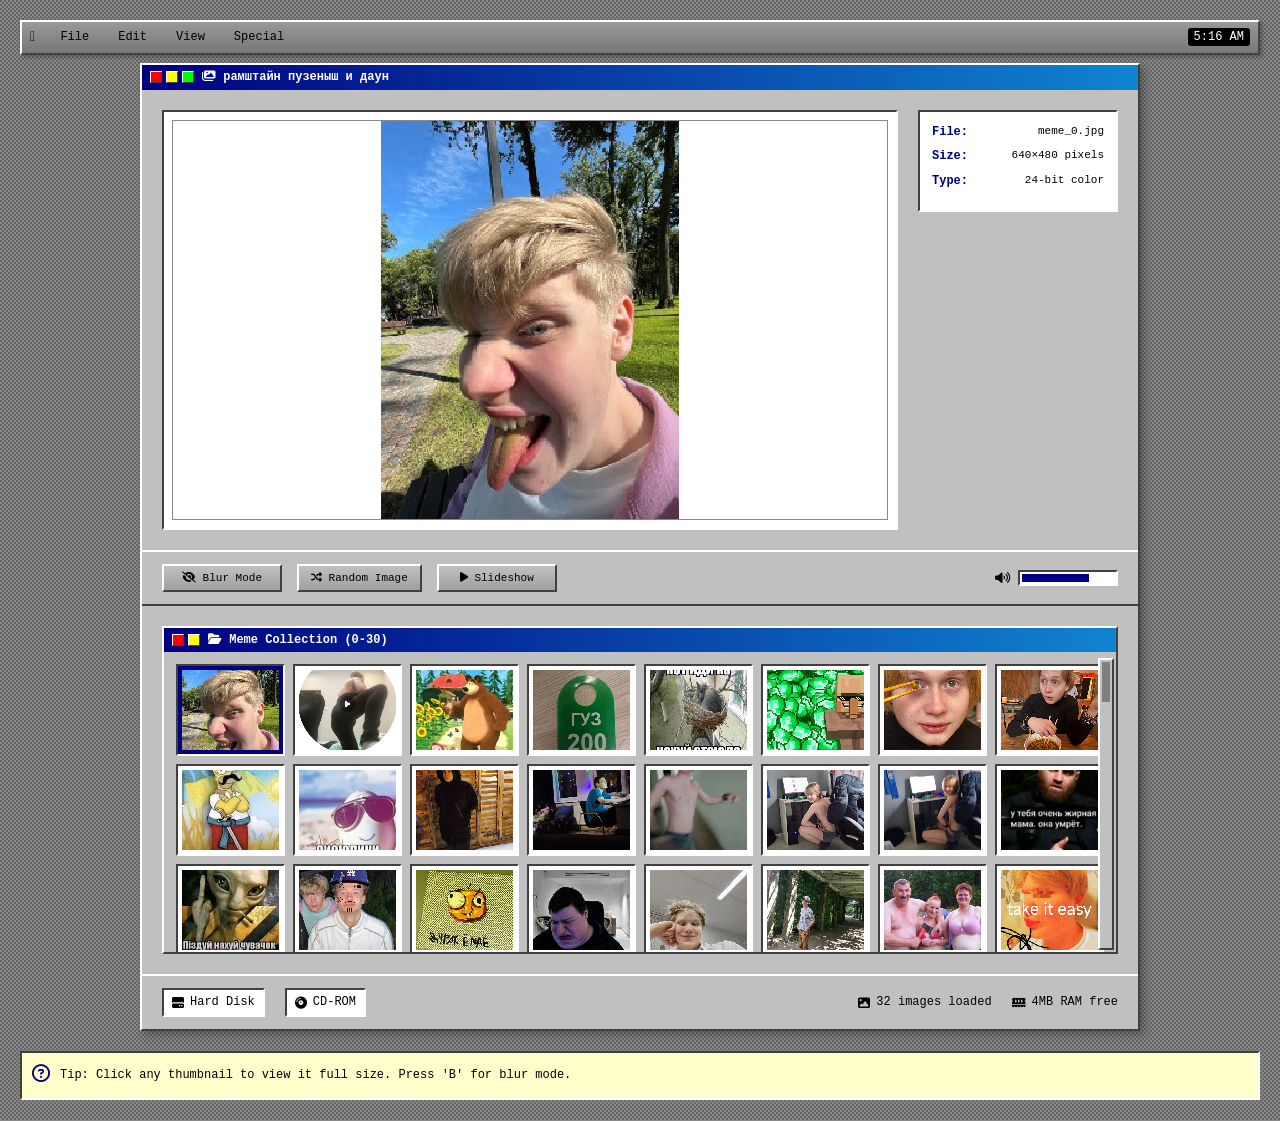
==== index.html @ 37136a0d "Update and rename ajirniy.html to index.html" ====
<!DOCTYPE html>
<html lang="ru">
<head>
    <meta charset="UTF-8">
    <meta name="viewport" content="width=device-width, initial-scale=1.0">
    <title>ЖИРНОЕ ПУЗО</title>
    <link rel="stylesheet" href="style.css">
    <link rel="stylesheet" href="https://cdnjs.cloudflare.com/ajax/libs/font-awesome/6.4.0/css/all.min.css">
</head>
<body class="mac-style">

    <div class="status-bar">
        <div class="status-left">
            <span class="apple-logo"></span>
            <span class="menu-item">File</span>
            <span class="menu-item">Edit</span>
            <span class="menu-item">View</span>
            <span class="menu-item">Special</span>
        </div>
        <div class="status-right">
            <span class="time">4:25 PM</span>
        </div>
    </div>

    <div class="container">

        <div class="main-window">
            <div class="window-header">
                <div class="window-controls">
                    <div class="close-btn"></div>
                    <div class="minimize-btn"></div>
                    <div class="maximize-btn"></div>
                </div>
                <div class="window-title">
                    <i class="fas fa-images"></i> рамштайн пузеныш и даун 
                </div>
            </div>


            <div class="main-image-container">
                <div class="image-frame">
                    <img id="mainImage" src="meme/0.jpg" alt="Main Meme" class="main-image">
                </div>
                <div class="image-info">
                    <div class="info-line">
                        <span class="label">File:</span>
                        <span id="fileName" class="value">meme_0.jpg</span>
                    </div>
                    <div class="info-line">
                        <span class="label">Size:</span>
                        <span class="value">640×480 pixels</span>
                    </div>
                    <div class="info-line">
                        <span class="label">Type:</span>
                        <span class="value">24-bit color</span>
                    </div>
                </div>
            </div>


            <div class="control-panel">
                <button id="blurBtn" class="mac-btn">
                    <i class="fas fa-eye-slash"></i> Blur Mode
                </button>
                <button id="randomBtn" class="mac-btn">
                    <i class="fas fa-random"></i> Random Image
                </button>
                <button id="slideshowBtn" class="mac-btn">
                    <i class="fas fa-play"></i> Slideshow
                </button>
                
                <div class="volume-control">
                    <i class="fas fa-volume-up"></i>
                    <div class="volume-slider">
                        <div class="volume-level"></div>
                    </div>
                </div>
            </div>


            <div class="gallery-window">
                <div class="window-header">
                    <div class="window-controls">
                        <div class="close-btn"></div>
                        <div class="minimize-btn"></div>
                    </div>
                    <div class="window-title">
                        <i class="fas fa-folder-open"></i> Meme Collection (0-30)
                    </div>
                </div>
                
                <div class="gallery-grid" id="gallery">

                </div>
                
                <div class="scroll-bar">
                    <div class="scroll-thumb"></div>
                </div>
            </div>

            <div class="bottom-panel">
                <div class="disk-drives">
                    <div class="drive">
                        <i class="fas fa-hdd"></i>
                        <span>Hard Disk</span>
                    </div>
                    <div class="drive">
                        <i class="fas fa-compact-disc"></i>
                        <span>CD-ROM</span>
                    </div>
                </div>
                
                <div class="status-info">
                    <div class="status-item">
                        <i class="fas fa-image"></i>
                        <span id="imageCount">31 images loaded</span>
                    </div>
                    <div class="status-item">
                        <i class="fas fa-memory"></i>
                        <span>4MB RAM free</span>
                    </div>
                </div>
            </div>
        </div>

        <div id="helpDialog" class="dialog">
            <div class="dialog-header">
                <div class="dialog-title">About Meme Gallery</div>
                <button class="dialog-close">×</button>
            </div>
            <div class="dialog-content">
                <div class="dialog-icon">
                    <i class="fas fa-info-circle"></i>
                </div>
                <div class="dialog-text">
                    <p><strong>Meme Gallery v1.0</strong></p>
                    <p>Classic Macintosh-style image viewer</p>
                    <p>© 1994 Meme Systems Inc.</p>
                    <p>System 7.5 compatible</p>
                </div>
            </div>
            <div class="dialog-buttons">
                <button class="mac-btn">OK</button>
            </div>
        </div>
    </div>

    <div class="help-text">
        <div class="help-icon">
            <i class="far fa-question-circle"></i>
        </div>
        <p>Tip: Click any thumbnail to view it full size. Press 'B' for blur mode.</p>
    </div>

    <script src="script.js"></script>
</body>
</html>
---- style.css ----
/* Macintosh Classic Style */
* {
    margin: 0;
    padding: 0;
    box-sizing: border-box;
    image-rendering: pixelated;
}

body.mac-style {
    font-family: "Chicago", "Monaco", "Courier New", monospace;
    background-color: #888888;
    background-image: url('data:image/svg+xml;utf8,<svg width="4" height="4" xmlns="http://www.w3.org/2000/svg"><rect width="2" height="2" fill="%23666"/><rect x="2" y="2" width="2" height="2" fill="%23666"/></svg>');
    color: #000;
    line-height: 1.4;
    min-height: 100vh;
    padding: 20px;
    font-size: 12px;
}

/* Статус бар */
.status-bar {
    background: linear-gradient(to bottom, #999 0%, #888 50%, #777 100%);
    border: 2px solid;
    border-top-color: #fff;
    border-left-color: #fff;
    border-right-color: #444;
    border-bottom-color: #444;
    padding: 4px 8px;
    margin-bottom: 8px;
    display: flex;
    justify-content: space-between;
    align-items: center;
    box-shadow: 2px 2px 4px rgba(0,0,0,0.3);
}

.status-left {
    display: flex;
    align-items: center;
    gap: 15px;
}

.apple-logo {
    font-size: 14px;
    font-weight: bold;
}

.menu-item {
    padding: 2px 6px;
    cursor: pointer;
    border: 1px solid transparent;
}

.menu-item:hover {
    background-color: #000;
    color: #fff;
}

.time {
    background-color: #000;
    color: #fff;
    padding: 2px 6px;
    border-radius: 3px;
}

/* Основной контейнер */
.container {
    max-width: 1000px;
    margin: 0 auto;
}

/* Окна */
.main-window {
    background-color: #c0c0c0;
    border: 2px solid;
    border-top-color: #fff;
    border-left-color: #fff;
    border-right-color: #404040;
    border-bottom-color: #404040;
    box-shadow: 4px 4px 8px rgba(0,0,0,0.3);
}

.window-header {
    background: linear-gradient(to right, #000080, #1084d0);
    color: white;
    padding: 4px 8px;
    display: flex;
    align-items: center;
    font-weight: bold;
}

.window-controls {
    display: flex;
    gap: 4px;
    margin-right: 8px;
}

.close-btn, .minimize-btn, .maximize-btn {
    width: 12px;
    height: 12px;
    border: 1px solid;
    border-top-color: #fff;
    border-left-color: #fff;
    border-right-color: #404040;
    border-bottom-color: #404040;
    cursor: pointer;
}

.close-btn { background-color: #ff0000; }
.minimize-btn { background-color: #ffff00; }
.maximize-btn { background-color: #00ff00; }

/* Основное изображение */
.main-image-container {
    padding: 20px;
    display: flex;
    gap: 20px;
    align-items: flex-start;
    background-color: #c0c0c0;
}

.image-frame {
    border: 2px solid;
    border-top-color: #404040;
    border-left-color: #404040;
    border-right-color: #fff;
    border-bottom-color: #fff;
    padding: 8px;
    background-color: #fff;
    flex: 1;
}

.main-image {
    width: 100%;
    height: 400px;
    object-fit: contain;
    background-color: #fff;
    border: 1px solid #888;
    display: block;
}

.image-info {
    width: 200px;
    background-color: #fff;
    border: 2px solid;
    border-top-color: #404040;
    border-left-color: #404040;
    border-right-color: #fff;
    border-bottom-color: #fff;
    padding: 12px;
}

.info-line {
    margin-bottom: 8px;
    display: flex;
    justify-content: space-between;
}

.label {
    font-weight: bold;
    color: #000080;
}

.value {
    color: #000;
    font-family: "Monaco", monospace;
    font-size: 11px;
}

/* Панель управления */
.control-panel {
    background-color: #c0c0c0;
    padding: 12px 20px;
    border-top: 2px solid #fff;
    border-bottom: 2px solid #404040;
    display: flex;
    gap: 15px;
    align-items: center;
}

.mac-btn {
    background: linear-gradient(to bottom, #c0c0c0, #a0a0a0);
    border: 2px solid;
    border-top-color: #fff;
    border-left-color: #fff;
    border-right-color: #404040;
    border-bottom-color: #404040;
    padding: 6px 12px;
    font-family: "Chicago", "Monaco", monospace;
    font-size: 11px;
    cursor: pointer;
    color: #000;
    min-width: 120px;
    text-align: center;
}

.mac-btn:hover {
    background: linear-gradient(to bottom, #d0d0d0, #b0b0b0);
}

.mac-btn:active {
    border-top-color: #404040;
    border-left-color: #404040;
    border-right-color: #fff;
    border-bottom-color: #fff;
}

.volume-control {
    display: flex;
    align-items: center;
    gap: 8px;
    margin-left: auto;
}

.volume-slider {
    width: 100px;
    height: 16px;
    border: 2px solid;
    border-top-color: #404040;
    border-left-color: #404040;
    border-right-color: #fff;
    border-bottom-color: #fff;
    background-color: #fff;
    position: relative;
}

.volume-level {
    position: absolute;
    left: 2px;
    top: 2px;
    bottom: 2px;
    width: 70%;
    background-color: #000080;
}

/* Окно галереи */
.gallery-window {
    margin: 20px;
    border: 2px solid;
    border-top-color: #fff;
    border-left-color: #fff;
    border-right-color: #404040;
    border-bottom-color: #404040;
    position: relative;
}

.gallery-grid {
    display: grid;
    grid-template-columns: repeat(auto-fill, minmax(100px, 1fr));
    gap: 8px;
    padding: 12px;
    background-color: #c0c0c0;
    max-height: 300px;
    overflow-y: auto;
}

.gallery-item {
    border: 2px solid;
    border-top-color: #404040;
    border-left-color: #404040;
    border-right-color: #fff;
    border-bottom-color: #fff;
    padding: 4px;
    background-color: #fff;
    cursor: pointer;
    transition: all 0.2s;
}

.gallery-item:hover {
    border-color: #000080;
    background-color: #e0e0ff;
}

.gallery-item img {
    width: 100%;
    height: 80px;
    object-fit: cover;
    display: block;
}

.scroll-bar {
    position: absolute;
    right: 2px;
    top: 30px;
    bottom: 2px;
    width: 16px;
    background-color: #c0c0c0;
    border: 2px solid;
    border-top-color: #fff;
    border-left-color: #fff;
    border-right-color: #404040;
    border-bottom-color: #404040;
}

.scroll-thumb {
    position: absolute;
    left: 2px;
    top: 2px;
    right: 2px;
    height: 40px;
    background-color: #808080;
}

/* Нижняя панель */
.bottom-panel {
    background-color: #c0c0c0;
    padding: 12px 20px;
    border-top: 2px solid #fff;
    display: flex;
    justify-content: space-between;
    align-items: center;
}

.disk-drives {
    display: flex;
    gap: 20px;
}

.drive {
    display: flex;
    align-items: center;
    gap: 6px;
    padding: 4px 8px;
    background-color: #fff;
    border: 2px solid;
    border-top-color: #404040;
    border-left-color: #404040;
    border-right-color: #fff;
    border-bottom-color: #fff;
}

.status-info {
    display: flex;
    gap: 20px;
}

.status-item {
    display: flex;
    align-items: center;
    gap: 6px;
}

/* Диалоговое окно */
.dialog {
    position: fixed;
    top: 50%;
    left: 50%;
    transform: translate(-50%, -50%);
    background-color: #c0c0c0;
    border: 2px solid;
    border-top-color: #fff;
    border-left-color: #fff;
    border-right-color: #404040;
    border-bottom-color: #404040;
    min-width: 300px;
    box-shadow: 6px 6px 12px rgba(0,0,0,0.5);
    z-index: 1000;
    display: none;
}

.dialog-header {
    background: linear-gradient(to right, #000080, #1084d0);
    color: white;
    padding: 8px 12px;
    display: flex;
    justify-content: space-between;
    align-items: center;
}

.dialog-title {
    font-weight: bold;
}

.dialog-close {
    background: none;
    border: none;
    color: white;
    font-size: 16px;
    cursor: pointer;
    width: 20px;
    height: 20px;
    display: flex;
    align-items: center;
    justify-content: center;
}

.dialog-content {
    padding: 20px;
    display: flex;
    align-items: flex-start;
    gap: 20px;
}

.dialog-icon {
    font-size: 32px;
    color: #000080;
}

.dialog-text {
    flex: 1;
}

.dialog-text p {
    margin-bottom: 8px;
}

.dialog-buttons {
    padding: 12px;
    text-align: center;
    border-top: 2px solid #404040;
}

/* Подсказка */
.help-text {
    margin-top: 20px;
    padding: 10px;
    background-color: #ffffcc;
    border: 2px solid;
    border-top-color: #404040;
    border-left-color: #404040;
    border-right-color: #fff;
    border-bottom-color: #fff;
    display: flex;
    align-items: center;
    gap: 10px;
}

.help-icon {
    font-size: 18px;
    color: #000080;
}

/* Эффекты размытия */
.blur-active .gallery-grid,
.blur-active .gallery-window,
.blur-active .control-panel,
.blur-active .bottom-panel {
    filter: blur(5px);
    opacity: 0.7;
}

.blur-active .main-image-container {
    filter: blur(2px);
    opacity: 0.9;
}

/* Анимации */
@keyframes crt-flicker {
    0% { opacity: 0.95; }
    5% { opacity: 1; }
    10% { opacity: 0.98; }
    15% { opacity: 1; }
    100% { opacity: 1; }
}

body.mac-style {
    animation: crt-flicker 5s infinite;
}

/* Полоса прокрутки для галереи */
.gallery-grid::-webkit-scrollbar {
    width: 16px;
}

.gallery-grid::-webkit-scrollbar-track {
    background: #c0c0c0;
    border: 2px solid;
    border-top-color: #fff;
    border-left-color: #fff;
    border-right-color: #404040;
    border-bottom-color: #404040;
}

.gallery-grid::-webkit-scrollbar-thumb {
    background: #808080;
    border: 2px solid;
    border-top-color: #404040;
    border-left-color: #404040;
    border-right-color: #fff;
    border-bottom-color: #fff;
}

/* Адаптивность */
@media (max-width: 768px) {
    .main-image-container {
        flex-direction: column;
    }
    
    .image-info {
        width: 100%;
    }
    
    .gallery-grid {
        grid-template-columns: repeat(auto-fill, minmax(80px, 1fr));
    }
    
    .control-panel {
        flex-wrap: wrap;
    }
    
    .volume-control {
        margin-left: 0;
    }
}
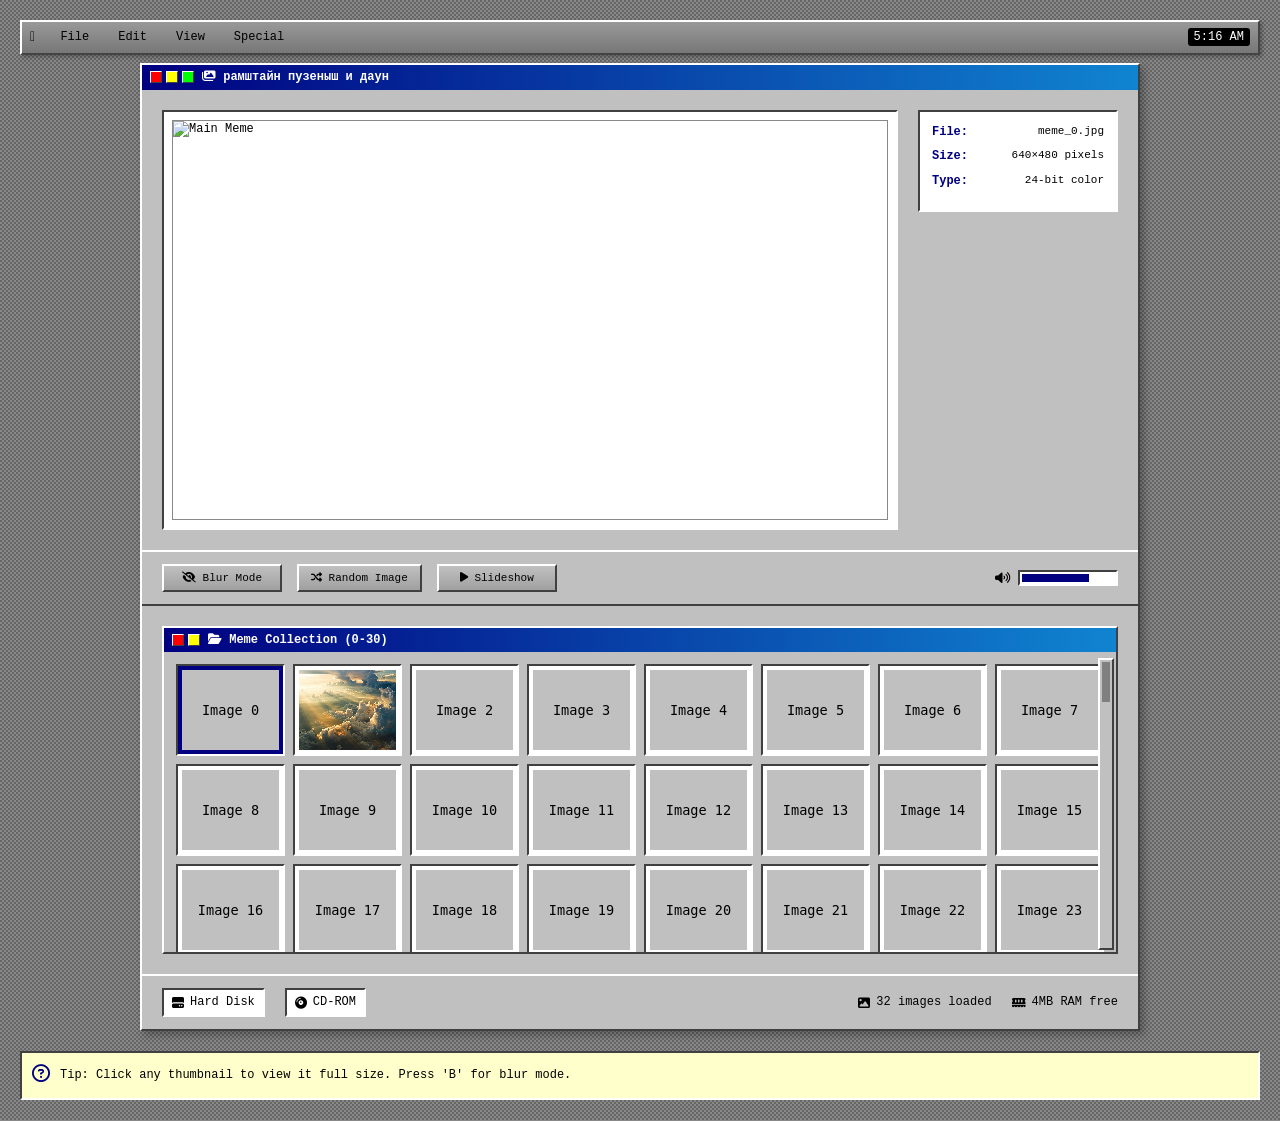
==== commit 7faa05ce: "Update index.html" ====
--- a/index.html
+++ b/index.html
@@ -44,7 +44,7 @@
                 <div class="image-info">
                     <div class="info-line">
                         <span class="label">File:</span>
-                        <span id="fileName" class="value">meme_0.jpg</span>
+                        <span id="fileName" class="value"1.jpg</span>
                     </div>
                     <div class="info-line">
                         <span class="label">Size:</span>
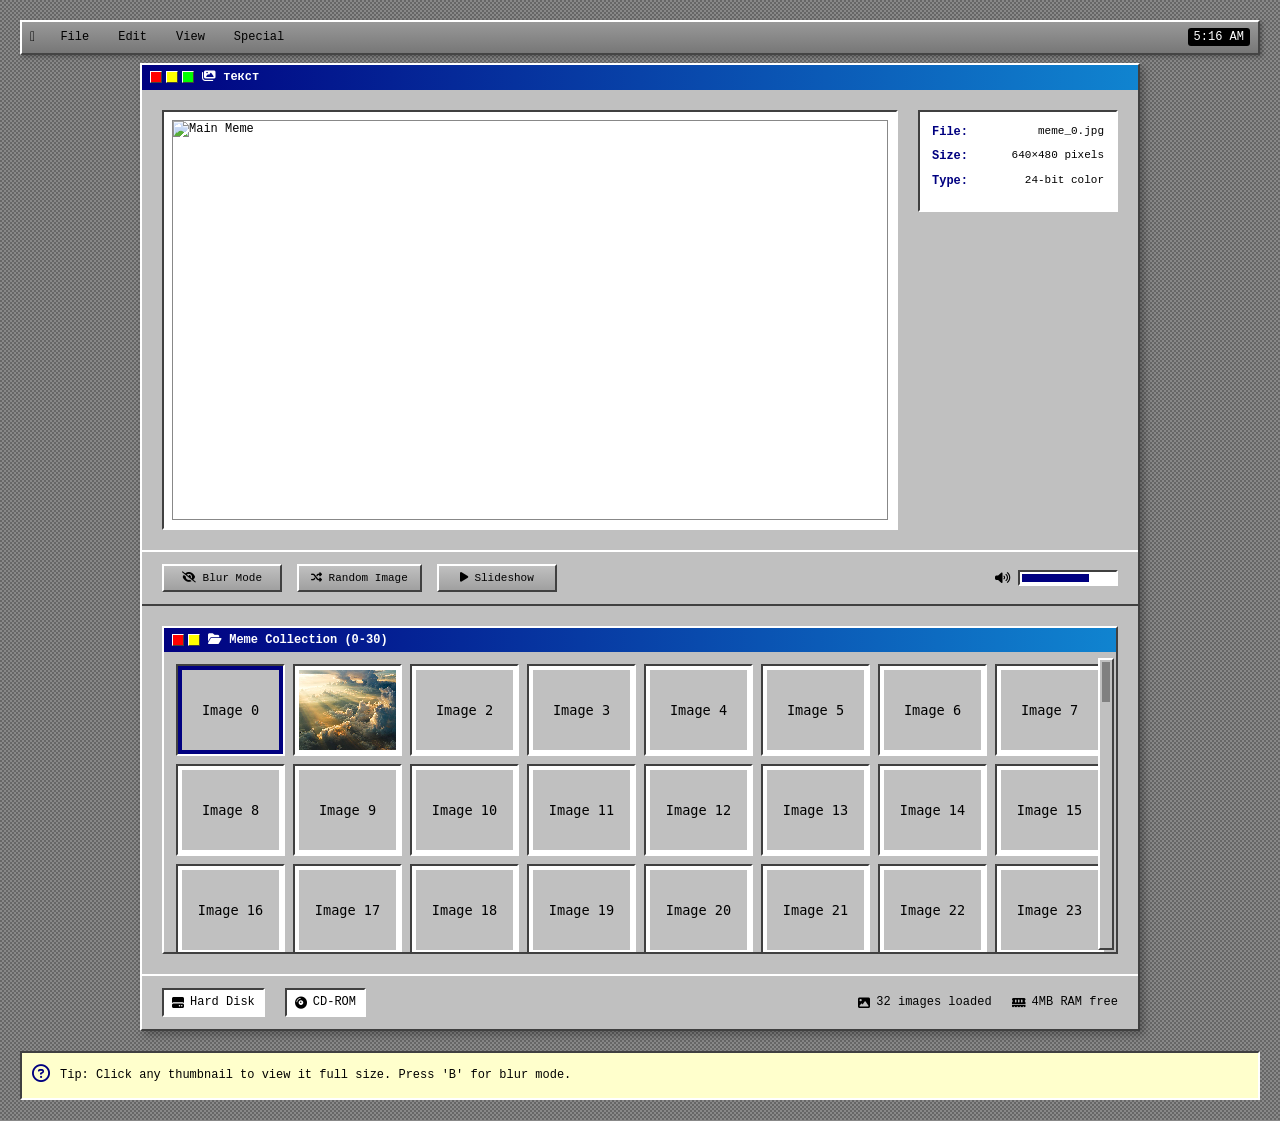
==== commit 454c92b9: "Update index.html" ====
--- a/index.html
+++ b/index.html
@@ -32,7 +32,7 @@
                     <div class="maximize-btn"></div>
                 </div>
                 <div class="window-title">
-                    <i class="fas fa-images"></i> рамштайн пузеныш и даун 
+                    <i class="fas fa-images"></i> текст  
                 </div>
             </div>
 
